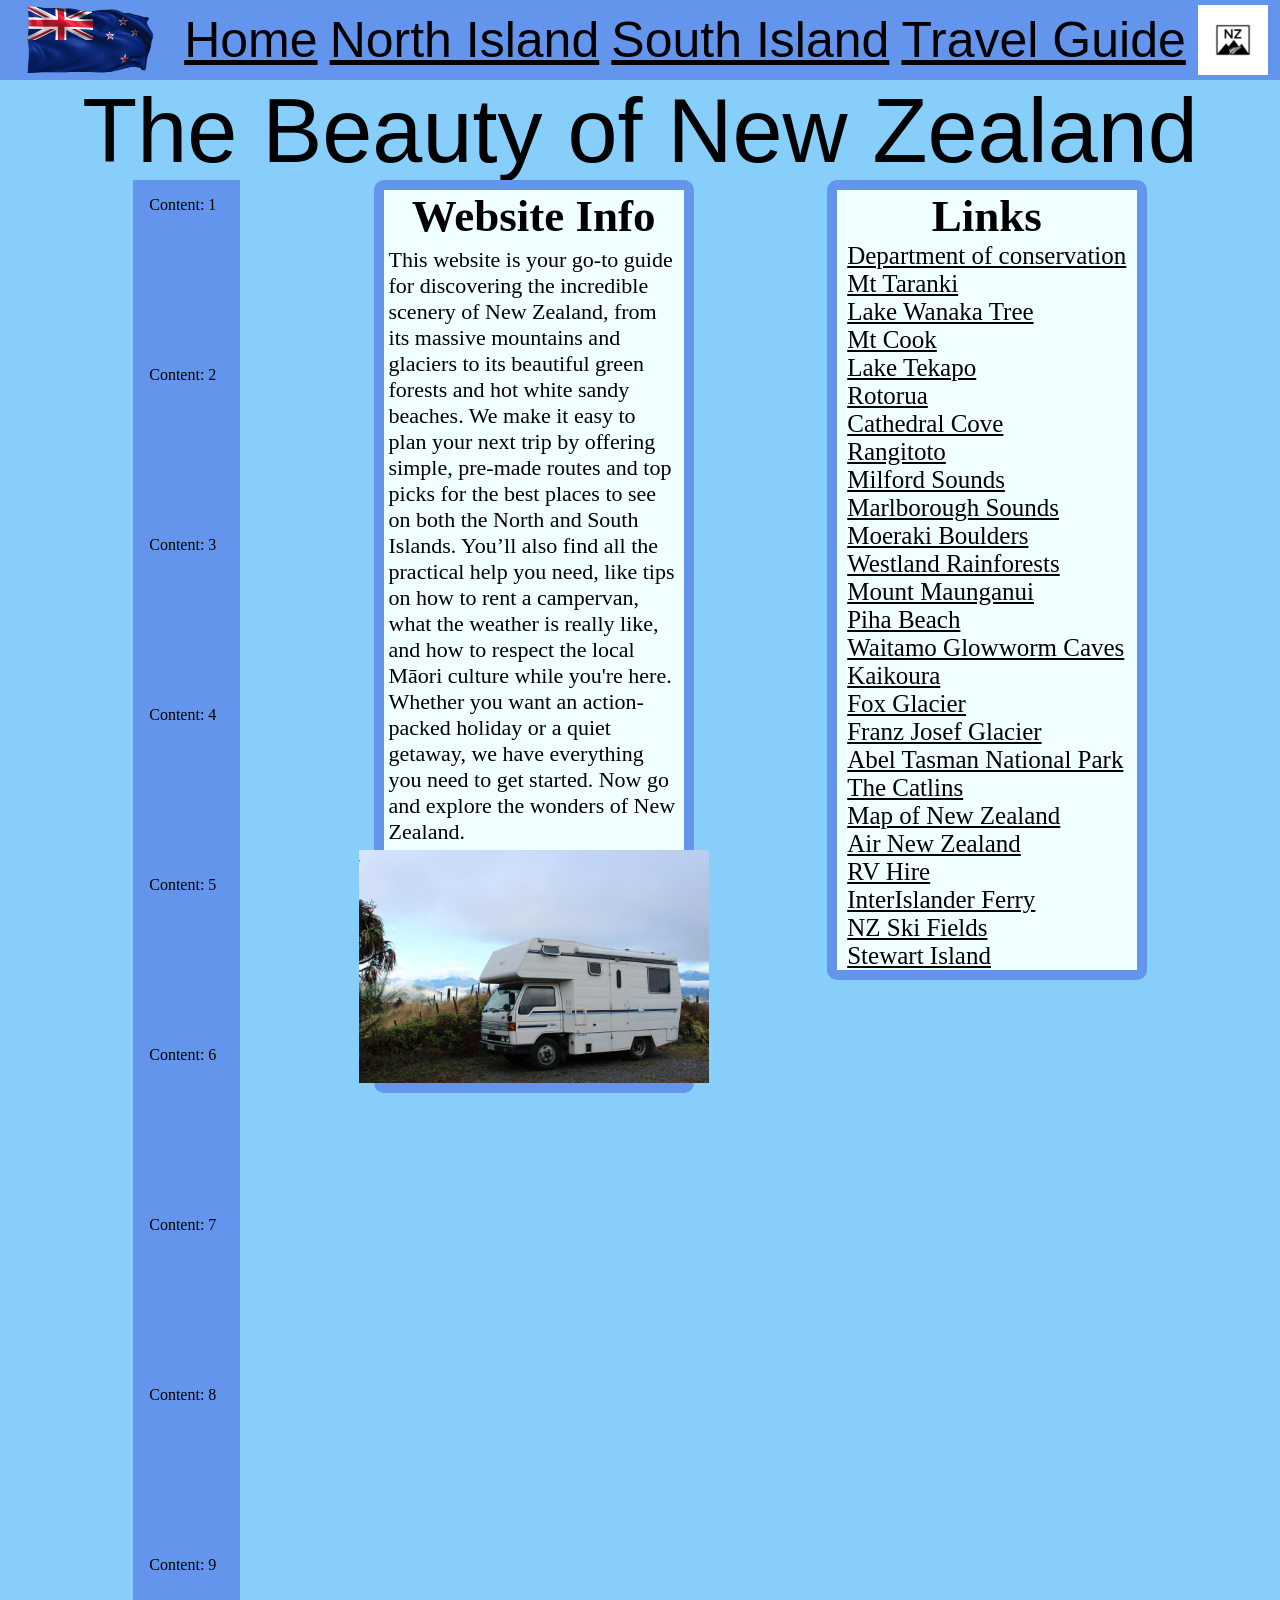
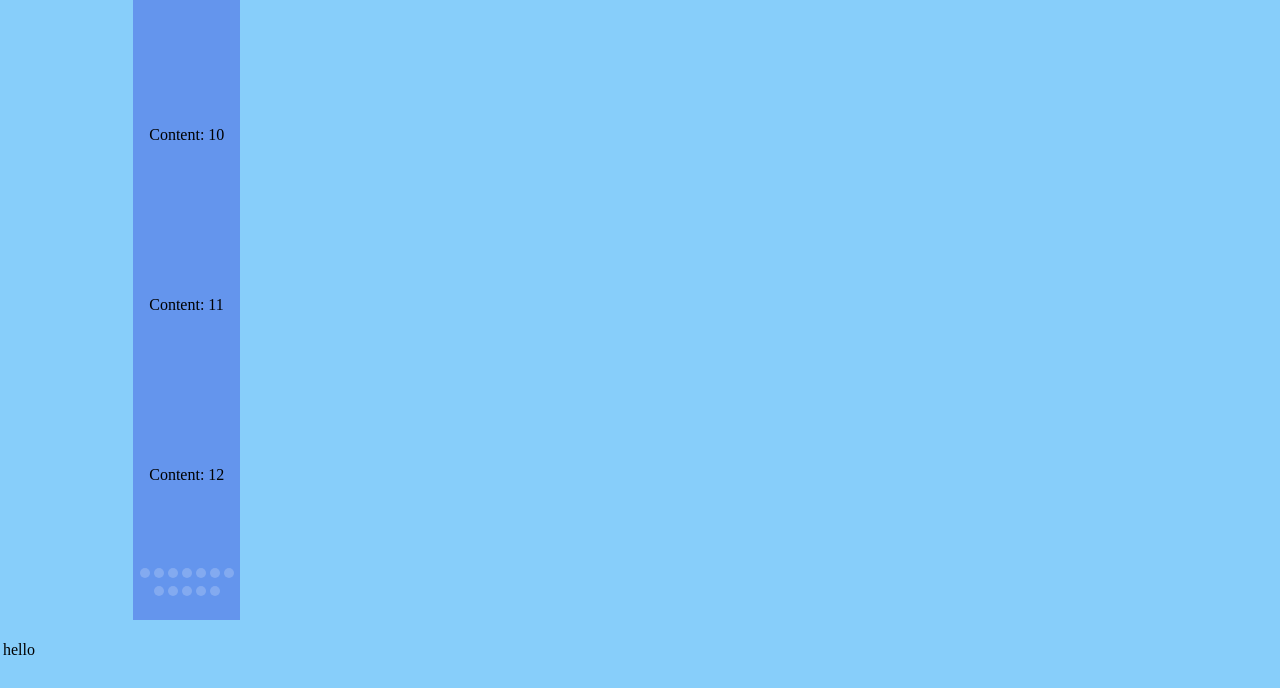
==== html/index.html @ c9bba491 "Start of Carousel" ====
<!DOCTYPE html>
<html lang="en">
<head>
    <meta charset="UTF-8">
    <meta name="viewport" content="width=device-width, initial-scale=1.0">
    <title>Document</title>
    <link rel="stylesheet" href="../css/style.css">
    <div class="bar">
        <div class="nav"><img  style="height: 80px; width: 160px;"  src="../Assets/flag.png"></div>
        <div class="nav"><a href="index.html">Home</a></div>
        <div class="nav"><a href="northisland.html">North Island</a></div>
        <div class="nav"><a href="southisland.html">South Island</a></div>
        <div class="nav"><a href="travelguide.html">Travel Guide</a></div>
        <div class="nav"><img  style="height: 70px; width: 70px;"  src="../Assets/Logo.avif"></div>
    </div>
    <div class="heading">The Beauty of New Zealand</div>
</head>
<body>
    <script src="main.js"></script>
    <div class="home">
        <div class="homepics">
            <div class="pics">Content: 1</div>
            <div class="pics">Content: 2</div>
            <div class="pics">Content: 3</div>
            <div class="pics">Content: 4</div>
            <div class="pics">Content: 5</div>
            <div class="pics">Content: 6</div>
            <div class="pics">Content: 7</div>
            <div class="pics">Content: 8</div>
            <div class="pics">Content: 9</div>
            <div class="pics">Content: 10</div>
            <div class="pics">Content: 11</div>
            <div class="pics">Content: 12</div>
            <div class="button">
                <span class="carousel"></span>
                <span class="carousel"></span>
                <span class="carousel"></span>
                <span class="carousel"></span>
                <span class="carousel"></span>
                <span class="carousel"></span>
                <span class="carousel"></span>
                <span class="carousel"></span>
                <span class="carousel"></span>
                <span class="carousel"></span>
                <span class="carousel"></span>
                <span class="carousel"></span>
            </div>
        </div>
        <div class="info">
            <h1 style="font-size: 45px;">Website Info</h1>
            <br>
            <p style="font-size: 22px; padding: 5px;">This website is your go-to guide for discovering the incredible scenery of New Zealand, from its massive mountains
                and glaciers to its beautiful green forests and hot white sandy beaches. We make it easy to plan your next trip by offering simple, pre-made routes and top picks for the best places
                to see on both the North and South Islands. You’ll also find all the practical help you need, like tips on how to rent a campervan, what the weather is
                really like, and how to respect the local Māori culture while you're here. Whether you want an action-packed holiday or a quiet getaway, we have everything
                you need to get started. Now go and explore the wonders of New Zealand.</p>
            <img style="width: 350px;" src="../Assets/RV.jpg">
        </div>
        <div class="links">
            <div class="li"><h1 style="font-size: 45px;">Links</h1>
                <a href="https://www.doc.govt.nz/">Department of conservation</a>
                <br>
                <a href="https://en.wikipedia.org/wiki/Mount_Taranaki">Mt Taranki</a>
                <br>
                <a href="https://en.wikipedia.org/wiki/That_W%C4%81naka_Tree">Lake Wanaka Tree</a>
                <br>
                <a href="https://en.wikipedia.org/wiki/Aoraki_/_Mount_Cook">Mt Cook</a>
                <br>
                <a href="https://en.wikipedia.org/wiki/Lake_Tekapo_(town)">Lake Tekapo</a>
                <br>
                <a href="https://en.wikipedia.org/wiki/Rotorua">Rotorua</a>
                <br>
                <a href="https://en.wikipedia.org/wiki/Whanganui_A_Hei_(Cathedral_Cove)_Marine_Reserve">Cathedral Cove</a>
                <br>
                <a href="https://en.wikipedia.org/wiki/Rangitoto_Island">Rangitoto</a>
                <br>
                <a href="https://en.wikipedia.org/wiki/Milford_Sound">Milford Sounds</a>
                <br>
                <a href="https://en.wikipedia.org/wiki/Marlborough_Sounds">Marlborough Sounds</a>
                <br>
                <a href="https://en.wikipedia.org/wiki/Moeraki_Boulders">Moeraki Boulders</a>
                <br>
                <a href="https://en.wikipedia.org/wiki/Westland_temperate_forests">Westland Rainforests</a>
                <br>
                <a href="https://en.wikipedia.org/wiki/Mount_Maunganui">Mount Maunganui</a>
                <br>
                <a href="https://en.wikipedia.org/wiki/Piha">Piha Beach</a>
                <br>
                <a href="https://en.wikipedia.org/wiki/Waitomo">Waitamo Glowworm Caves</a>
                <br>
                <a href="https://en.wikipedia.org/wiki/Kaik%C5%8Dura">Kaikoura</a>
                <br>
                <a href="https://en.wikipedia.org/wiki/Fox_Glacier">Fox Glacier</a>
                <br>
                <a href="https://en.wikipedia.org/wiki/Franz_Josef_Glacier">Franz Josef Glacier</a>
                <br>
                <a href="https://en.wikipedia.org/wiki/Abel_Tasman_National_Park">Abel Tasman National Park</a>
                <br>
                <a href="https://en.wikipedia.org/wiki/The_Catlins">The Catlins</a>
                <br>
                <a href="https://www.worldatlas.com/maps/new-zealand">Map of New Zealand</a>
                <br>
                <a href="https://www.airnewzealand.co.nz/?gclsrc=aw.ds&gad_source=1&gad_campaignid=21356879404&gbraid=0AAAAAD8QmkNNDScUFs9KP_43nBp-C0eqk&gclid=CjwKCAiA-sXMBhAOEiwAGGw6LIP856xNR3z0AHPoLwzd645EY93PjQ5ZgaerWuqE5EEeGq8RN-mvQxoCtV0QAvD_BwE">Air New Zealand</a>
                <br>
                <a href="https://camperchamp.co.nz/nz/?rgq=4x1046-c-g&gad_source=1&gad_campaignid=11777553553&gbraid=0AAAAACuvi2k7WX7uGZe_p4i1GshNdVg7o&gclid=Cj0KCQiAtfXMBhDzARIsAJ0jp3BjhiPBgSExXUOo0Qa5StWtnf2NPQqgFWkJk0b5p9vtNNjc00WE0pAaAj3KEALw_wcB">RV Hire</a>
                <br>
                <a href="https://www.interislander.co.nz/?gclsrc=aw.ds&gad_source=1&gad_campaignid=9559806465&gbraid=0AAAAADJvLpdjjFJdCaCDssyS5At4tICE_&gclid=Cj0KCQiAtfXMBhDzARIsAJ0jp3BkCHs5SWAp7coeHyR9t62vJd_SsKJ5Phm6VyhljtHa_c7IsXttUIcaAmJpEALw_wcB">InterIslander Ferry</a>
                <br>
                <a href="https://www.skiresort.info/ski-resorts/new-zealand/">NZ Ski Fields</a>
                <br>
                <a href="https://en.wikipedia.org/wiki/Stewart_Island">Stewart Island</a>
            </div>

        </div> 
    </div>
    <br>
    <div class="bottom">
        <p>hello</p>
    </div>   
</body>
</html>
---- css/style.css ----
* {
    margin: 0;
    padding: 0;
    box-sizing: border-box; 
}

.heading{
    background-color:lightskyblue ;
    height: 100px;
    width: 100%;
    text-align: center;
    font-size: 90px;
    font-family: Impact, Haettenschweiler, 'Arial Narrow Bold', sans-serif;
    color:black;
}
.bar{
    display: flex;
    background-color: cornflowerblue;
    height: 80px;
    width: 100%;
    justify-content: space-evenly;
    align-items: center;
    color: black;
}
.nav{
    display: flex;
    justify-content: space-evenly;
    font-family: Impact, Haettenschweiler, 'Arial Narrow Bold', sans-serif;
    font-size: 50px;
    align-items: center;
    color: black;
}
body{
    background-color:lightskyblue ;
}
a{
    color: black;
}
.home{
    display: flex;
    justify-content: space-evenly;
}
.homepics{
    position: relative;
}
.links {
    display: flex;
    height: 100%;
    background-color: azure;
    width: 25%;
    border: 10px solid cornflowerblue;
    border-radius: 10px;
    flex-wrap: wrap;
    justify-content: center;
}
.info{
    display: flex;
    justify-content: center;
    height: 100%;
    background-color: azure;
    width: 25%;
    border: 10px solid cornflowerblue;
    border-radius: 10px;
    flex-wrap: wrap;
}
.pics{
    height: 170px;
    background-color: cornflowerblue;
    padding: 1em;
    
}
.button{
    width: 100%;
    padding: 20px 0;
    position: absolute;
    bottom: 0;
    left: 0;
    text-align: center;
}
.carousel{
    width: 10px;
    height: 10px;
    display: inline-block;
    background: rgba(255, 255, 255, 0.2);
    border-radius: 50%;
}
.image{
    width: 200px;
}
h1{
    font-size: 25px;
    text-align: center;
}

.li a {
    color: black;
    font-size: 25px;
}
.n1{
    display: flex;
    justify-content: center;
    height: 100%;
    background-color: azure;
    width: 20%;
    border: 10px solid cornflowerblue;
    border-radius: 10px;
    flex-wrap: wrap;
}
.north{
    display: flex;
    justify-content: space-evenly;
}
.n2{
    display: flex;
    justify-content: space-evenly;
    height: 100%;
    background-color: azure;
    width: 70%;
    border: 10px solid cornflowerblue;
    border-radius: 10px;
    flex-wrap: wrap;
}
.northspots{
    display: flex;
    width: 21%;
    background-color: aliceblue;
    border-radius: 5px;
    border: 2px solid black;
    justify-content: center;
    height: 49%;
    flex-wrap: wrap;
    margin: 5px;
}
.s1{
    display: flex;
    justify-content: center;
    height: 100%;
    background-color: azure;
    width: 20%;
    border: 10px solid cornflowerblue;
    border-radius: 10px;
    flex-wrap: wrap;
}
.south{
    display: flex;
    justify-content: space-evenly;
}
.s2{
    display: flex;
    justify-content: space-evenly;
    height: 100%;
    background-color: azure;
    width: 70%;
    border: 10px solid cornflowerblue;
    border-radius: 10px;
    flex-wrap: wrap;
}
.southspots{
    display: flex;
    width: 21%;
    background-color: aliceblue;
    border-radius: 5px;
    border: 2px solid black;
    justify-content: center;
    height: 49%;
    flex-wrap: wrap;
    margin: 5px;
}
p{
    padding: 3px;
}
.travel{
    display: flex;
    justify-content: space-evenly;
}
.needs{
    display: flex;
    justify-content: space-evenly;
    height: 100%;
    background-color: azure;
    width: 30%;
    border: 10px solid cornflowerblue;
    border-radius: 10px;
    flex-wrap: wrap;
}
.road{
    display: flex;
    justify-content: space-evenly;
    height: 100%;
    background-color: azure;
    width: 40%;
    border: 10px solid cornflowerblue;
    border-radius: 10px;
    flex-wrap: wrap;
}
ol{
    margin: 15px;
}
.bottom{
    width: 100%;
    height: 50px;
    justify-content: center;
}
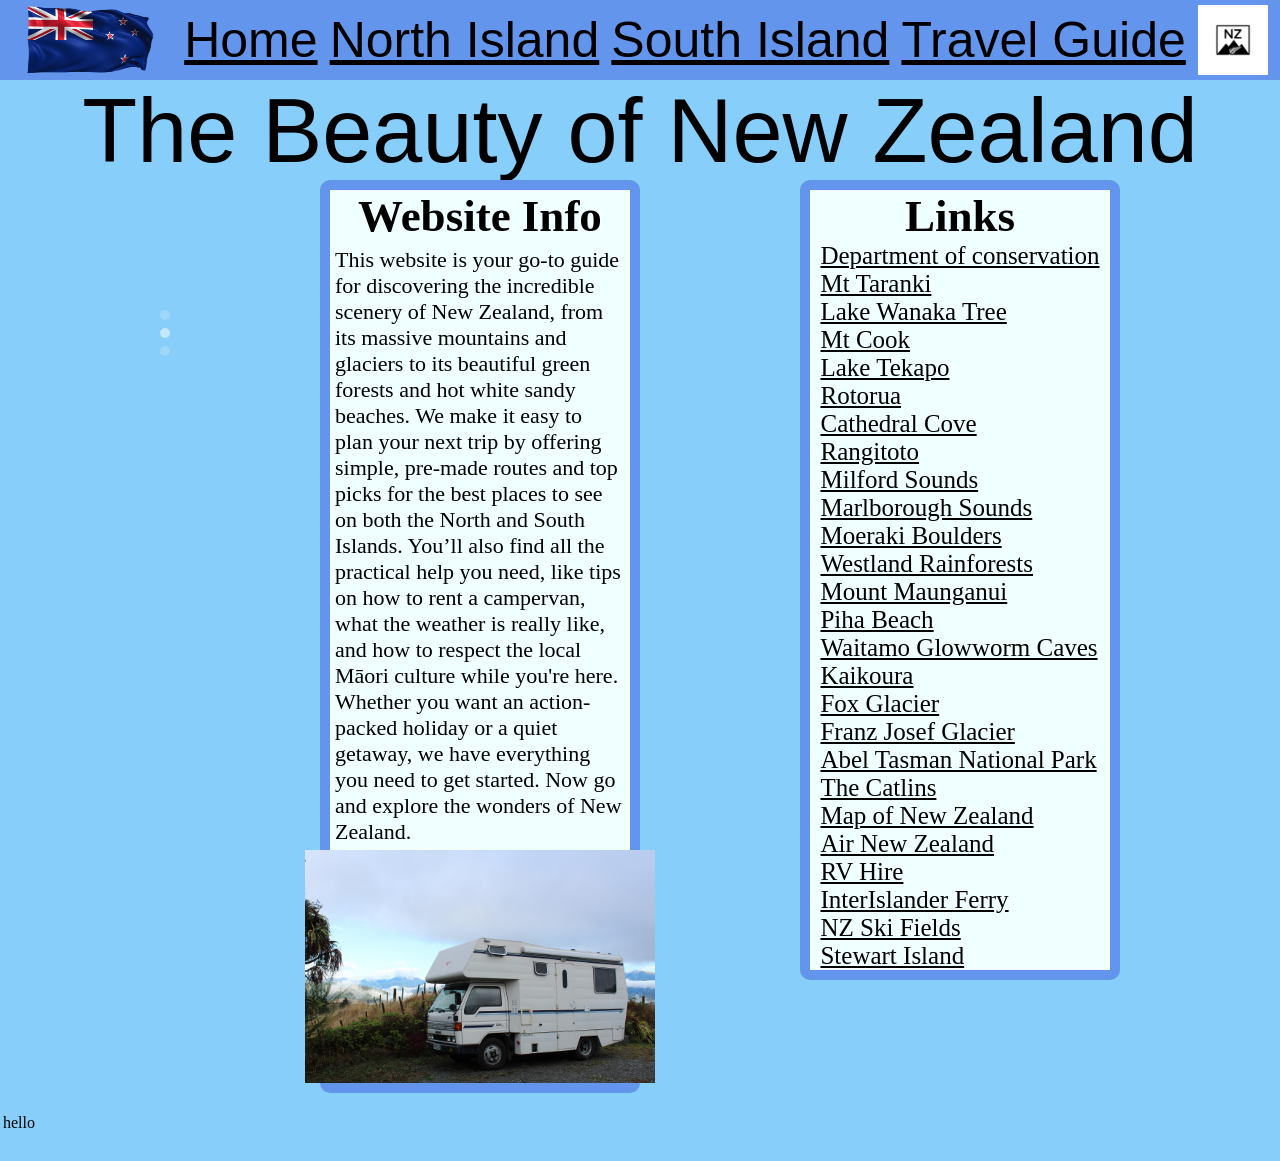
==== commit e9e2d697: "continue carousel" ====
--- a/html/index.html
+++ b/html/index.html
@@ -18,32 +18,14 @@
 <body>
     <script src="main.js"></script>
     <div class="home">
-        <div class="homepics">
-            <div class="pics">Content: 1</div>
-            <div class="pics">Content: 2</div>
-            <div class="pics">Content: 3</div>
-            <div class="pics">Content: 4</div>
-            <div class="pics">Content: 5</div>
-            <div class="pics">Content: 6</div>
-            <div class="pics">Content: 7</div>
-            <div class="pics">Content: 8</div>
-            <div class="pics">Content: 9</div>
-            <div class="pics">Content: 10</div>
-            <div class="pics">Content: 11</div>
-            <div class="pics">Content: 12</div>
+        <div class="carousel">
+            <div class="items">Content: 1</div>
+            <div class="items items">Content: 2</div>
+            <div class="items">Content: 3</div>
             <div class="button">
-                <span class="carousel"></span>
-                <span class="carousel"></span>
-                <span class="carousel"></span>
-                <span class="carousel"></span>
-                <span class="carousel"></span>
-                <span class="carousel"></span>
-                <span class="carousel"></span>
-                <span class="carousel"></span>
-                <span class="carousel"></span>
-                <span class="carousel"></span>
-                <span class="carousel"></span>
-                <span class="carousel"></span>
+                <span class="click"></span>
+                <span class="click click-selected"></span>
+                <span class="click"></span>
             </div>
         </div>
         <div class="info">
--- a/css/style.css
+++ b/css/style.css
@@ -13,6 +13,7 @@
     font-family: Impact, Haettenschweiler, 'Arial Narrow Bold', sans-serif;
     color:black;
 }
+
 .bar{
     display: flex;
     background-color: cornflowerblue;
@@ -22,6 +23,7 @@
     align-items: center;
     color: black;
 }
+
 .nav{
     display: flex;
     justify-content: space-evenly;
@@ -30,45 +32,58 @@
     align-items: center;
     color: black;
 }
+
 body{
     background-color:lightskyblue ;
 }
+
 a{
     color: black;
 }
+
 .home{
     display: flex;
     justify-content: space-evenly;
 }
-.homepics{
+
+.links {
+    display: flex;
+    height: 100%;
+    background-color: azure;
+    width: 25%;
+    border: 10px solid cornflowerblue;
+    border-radius: 10px;
+    flex-wrap: wrap;
+    justify-content: center;
+}
+
+.info{
+    display: flex;
+    justify-content: center;
+    height: 100%;
+    background-color: azure;
+    width: 25%;
+    border: 10px solid cornflowerblue;
+    border-radius: 10px;
+    flex-wrap: wrap;
+}
+
+.carousel{
     position: relative;
-}
-.links {
-    display: flex;
-    height: 100%;
-    background-color: azure;
-    width: 25%;
-    border: 10px solid cornflowerblue;
-    border-radius: 10px;
-    flex-wrap: wrap;
-    justify-content: center;
-}
-.info{
-    display: flex;
-    justify-content: center;
-    height: 100%;
-    background-color: azure;
-    width: 25%;
-    border: 10px solid cornflowerblue;
-    border-radius: 10px;
-    flex-wrap: wrap;
-}
-.pics{
-    height: 170px;
+    height: 200px;
+}
+
+.items{
+    height: 200px;
     background-color: cornflowerblue;
     padding: 1em;
-    
-}
+    display: none;
+}
+
+.items-selected{
+    display: block;
+}
+
 .button{
     width: 100%;
     padding: 20px 0;
@@ -77,13 +92,21 @@
     left: 0;
     text-align: center;
 }
-.carousel{
+
+.click{
     width: 10px;
     height: 10px;
     display: inline-block;
     background: rgba(255, 255, 255, 0.2);
     border-radius: 50%;
-}
+    margin: 0, 5px;
+    cursor: pointer;
+}
+
+.click-selected{
+    background: rgba(255, 255, 255, 0.5);
+}
+
 .image{
     width: 200px;
 }
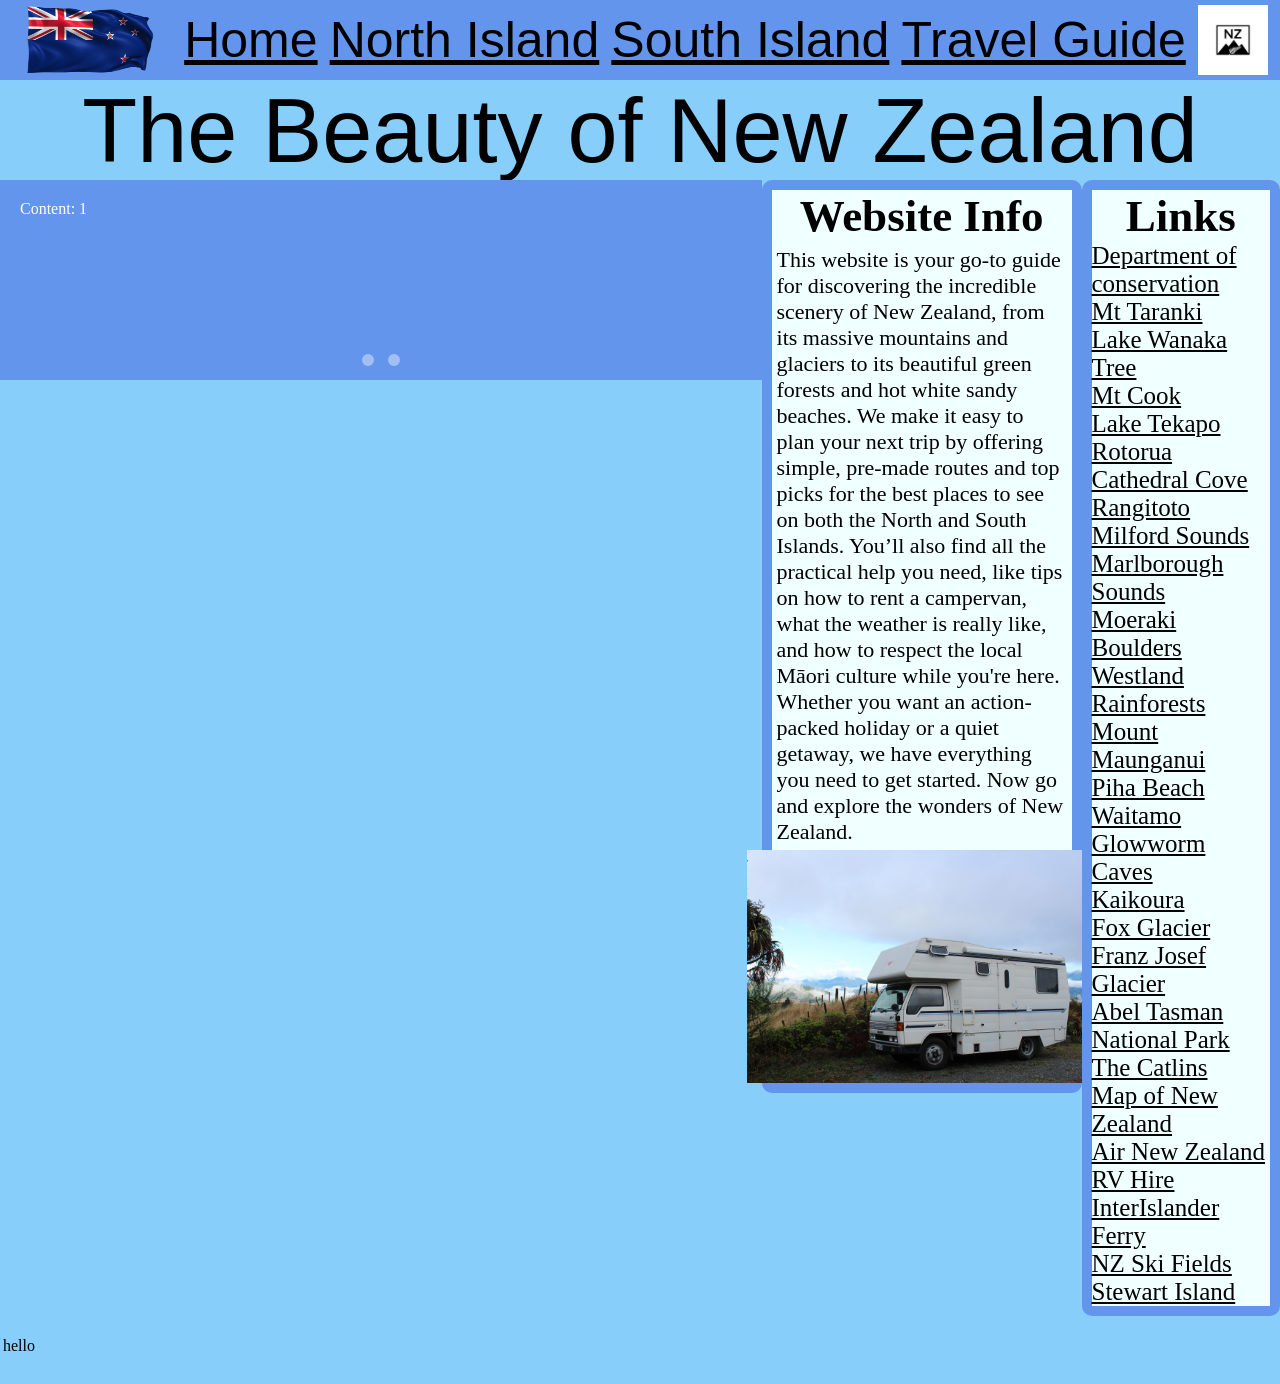
==== commit 227d4386: "trying to fix javascript bug" ====
--- a/html/index.html
+++ b/html/index.html
@@ -19,12 +19,14 @@
     <script src="main.js"></script>
     <div class="home">
         <div class="carousel">
-            <div class="items">Content: 1</div>
-            <div class="items items">Content: 2</div>
-            <div class="items">Content: 3</div>
+            <div class="carousel">
+                <div class="items items-selected">Content: 1</div>
+                <div class="items">Content: 2</div>
+                <div class="items">Content: 3</div>
+                </div>
             <div class="button">
+                <span class="click-selected"></span>
                 <span class="click"></span>
-                <span class="click click-selected"></span>
                 <span class="click"></span>
             </div>
         </div>
--- a/css/style.css
+++ b/css/style.css
@@ -68,43 +68,46 @@
     flex-wrap: wrap;
 }
 
-.carousel{
+.carousel {
     position: relative;
+    width: 100%;
     height: 200px;
-}
-
-.items{
-    height: 200px;
+    background: #eee;
+}
+
+.items {
+    display: none;
+    width: 100%;
+    height: 100%;
     background-color: cornflowerblue;
-    padding: 1em;
-    display: none;
-}
-
-.items-selected{
+    padding: 20px;
+    color: white;
+}
+
+.items-selected {
     display: block;
 }
 
-.button{
-    width: 100%;
-    padding: 20px 0;
+.button {
     position: absolute;
-    bottom: 0;
-    left: 0;
+    bottom: 10px;
+    width: 100%;
     text-align: center;
-}
-
-.click{
-    width: 10px;
-    height: 10px;
+    z-index: 5;
+}
+
+.click {
     display: inline-block;
-    background: rgba(255, 255, 255, 0.2);
+    width: 12px;
+    height: 12px;
+    margin: 0 5px;
     border-radius: 50%;
-    margin: 0, 5px;
+    background-color: rgba(255, 255, 255, 0.4);
     cursor: pointer;
 }
 
-.click-selected{
-    background: rgba(255, 255, 255, 0.5);
+.click-selected {
+    background-color: white !important;
 }
 
 .image{
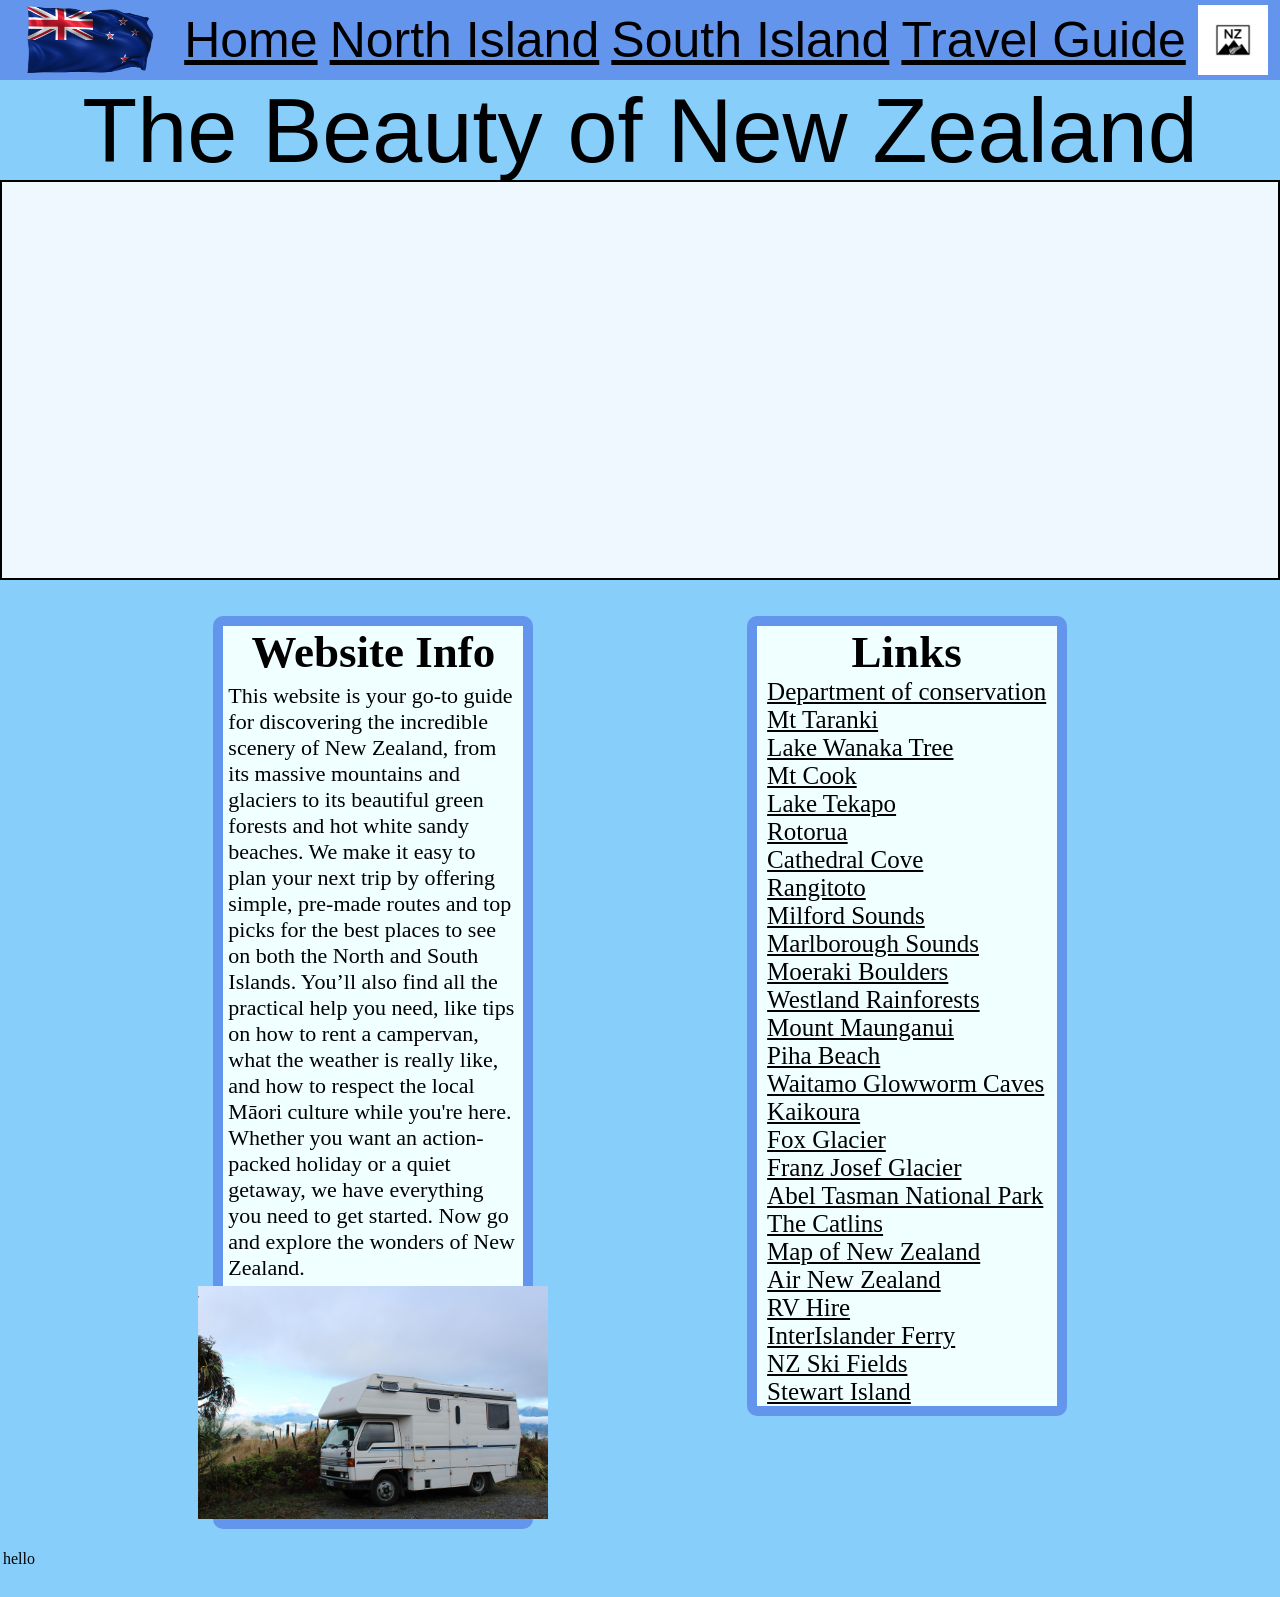
==== commit e9cd2b28: "restart carousel" ====
--- a/html/index.html
+++ b/html/index.html
@@ -16,20 +16,35 @@
     <div class="heading">The Beauty of New Zealand</div>
 </head>
 <body>
-    <script src="main.js"></script>
+    
+    <div class="carousel">
+        <div class="pics">
+            <div class="pics-slide"></div>
+                <img src="">
+                <img src="">
+                <img src="">
+                <img src="">
+                <img src="">
+                <img src="">
+                <img src="">
+                <img src="">
+                <img src="">
+                <img src="">
+                <img src="">
+                <img src="">
+        </div>
+
+
+
+
+
+
+    </div>
+
+    <br>
+    <br>
+
     <div class="home">
-        <div class="carousel">
-            <div class="carousel">
-                <div class="items items-selected">Content: 1</div>
-                <div class="items">Content: 2</div>
-                <div class="items">Content: 3</div>
-                </div>
-            <div class="button">
-                <span class="click-selected"></span>
-                <span class="click"></span>
-                <span class="click"></span>
-            </div>
-        </div>
         <div class="info">
             <h1 style="font-size: 45px;">Website Info</h1>
             <br>
--- a/css/style.css
+++ b/css/style.css
@@ -68,46 +68,12 @@
     flex-wrap: wrap;
 }
 
-.carousel {
-    position: relative;
+.carousel{
+    padding: 20px;
     width: 100%;
-    height: 200px;
-    background: #eee;
-}
-
-.items {
-    display: none;
-    width: 100%;
-    height: 100%;
-    background-color: cornflowerblue;
-    padding: 20px;
-    color: white;
-}
-
-.items-selected {
-    display: block;
-}
-
-.button {
-    position: absolute;
-    bottom: 10px;
-    width: 100%;
-    text-align: center;
-    z-index: 5;
-}
-
-.click {
-    display: inline-block;
-    width: 12px;
-    height: 12px;
-    margin: 0 5px;
-    border-radius: 50%;
-    background-color: rgba(255, 255, 255, 0.4);
-    cursor: pointer;
-}
-
-.click-selected {
-    background-color: white !important;
+    height: 400px;
+    background-color: aliceblue;
+    border: 2px solid black;    
 }
 
 .image{
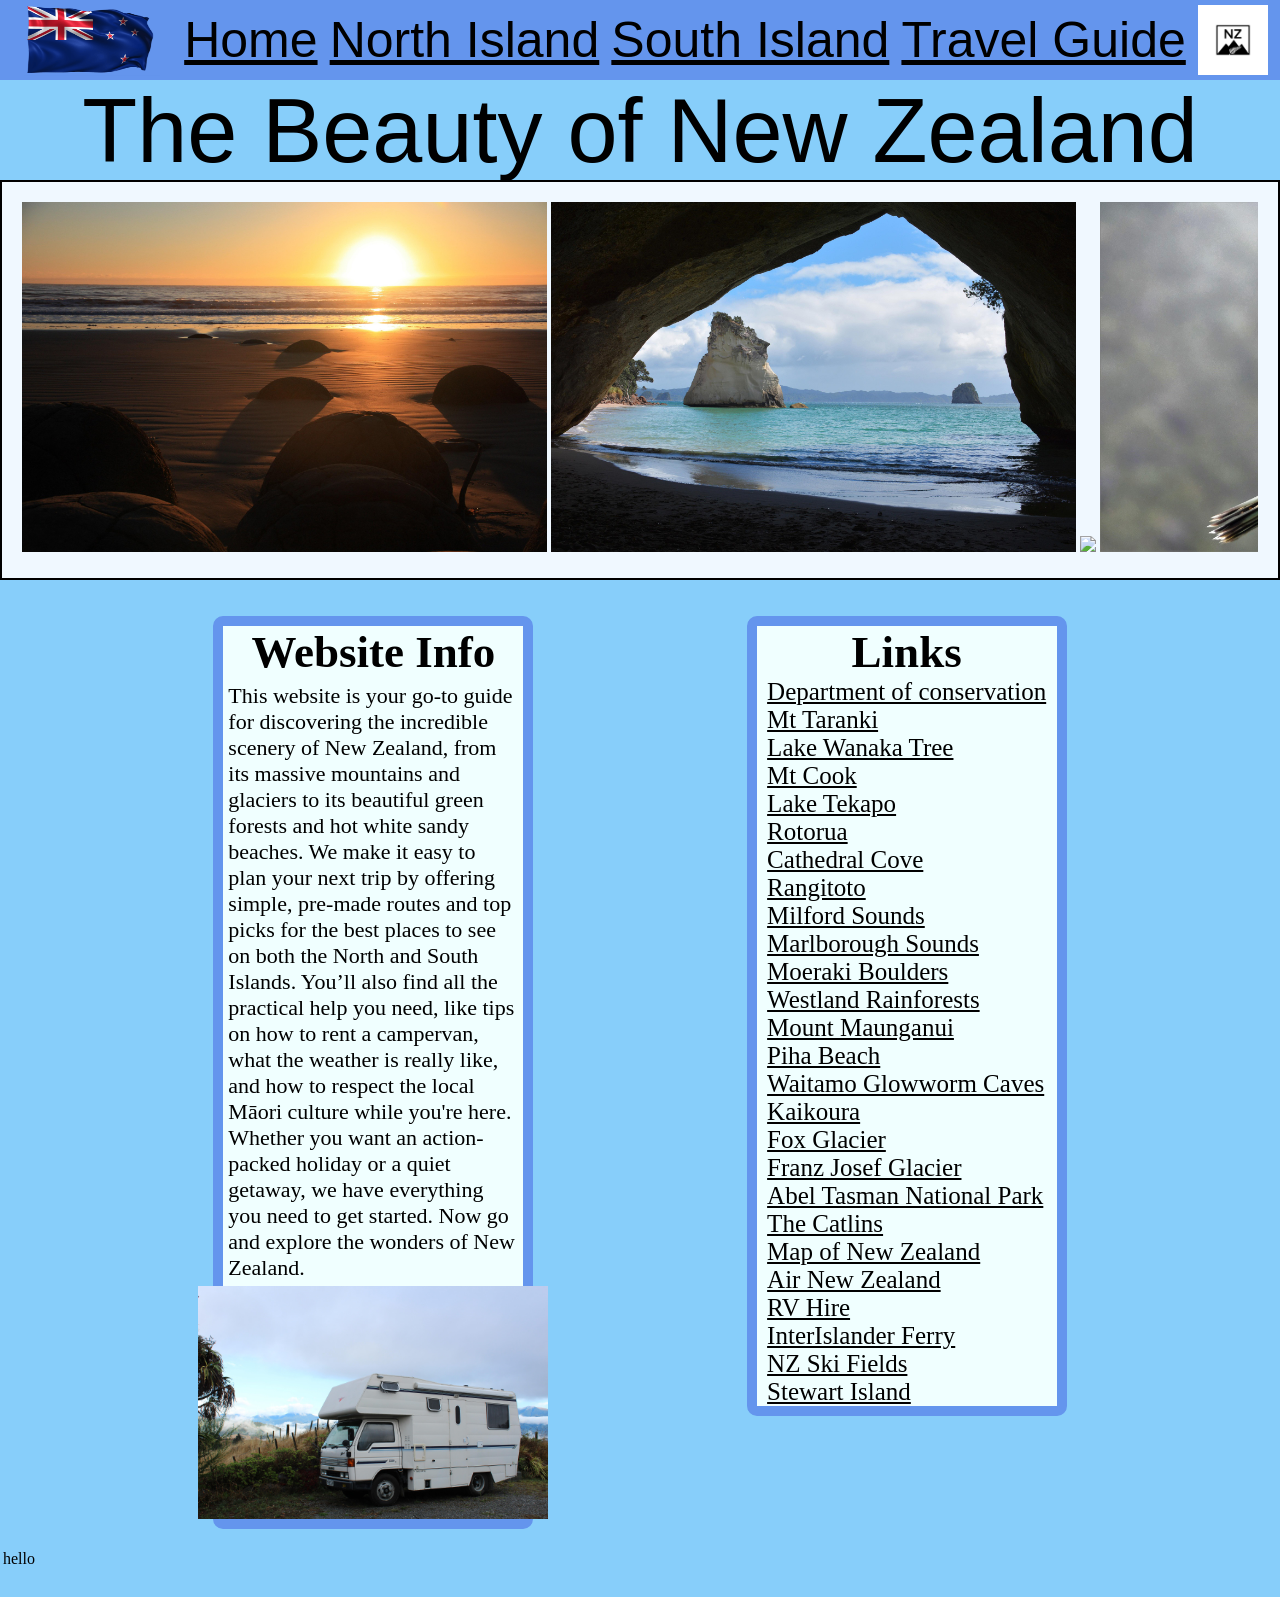
==== commit 992abb9c: "finished carousel" ====
--- a/html/index.html
+++ b/html/index.html
@@ -19,26 +19,35 @@
     
     <div class="carousel">
         <div class="pics">
-            <div class="pics-slide"></div>
-                <img src="">
-                <img src="">
-                <img src="">
-                <img src="">
-                <img src="">
-                <img src="">
-                <img src="">
-                <img src="">
-                <img src="">
-                <img src="">
-                <img src="">
-                <img src="">
+            <div class="pics-slide">
+                <img src="../Assets/Boulder.jpg">
+                <img src="../Assets/Cove.jpg">
+                <img src="../Assets/Flowers.jpg">
+                <img src="../Assets/Kea.jpg">
+                <img src="../Assets/Malborough.jpg">
+                <img src="../Assets/Milford.jpg">
+                <img src="../Assets/Mountain.jpg">
+                <img src="../Assets/Piha.jpg">
+                <img src="../Assets/Range.jpg">
+                <img src="../Assets/Rangitoto.jpg">
+                <img src="../Assets/Rotorua.jpg">
+                <img src="../Assets/Volcano.jpg">
+            </div>
+            <div class="pics-slide">
+                <img src="../Assets/Boulder.jpg">
+                <img src="../Assets/Cove.jpg">
+                <img src="../Assets/Flowers.jpg">
+                <img src="../Assets/Kea.jpg">
+                <img src="../Assets/Malborough.jpg">
+                <img src="../Assets/Milford.jpg">
+                <img src="../Assets/Mountain.jpg">
+                <img src="../Assets/Piha.jpg">
+                <img src="../Assets/Range.jpg">
+                <img src="../Assets/Rangitoto.jpg">
+                <img src="../Assets/Rotorua.jpg">
+                <img src="../Assets/Volcano.jpg">
+            </div>
         </div>
-
-
-
-
-
-
     </div>
 
     <br>
--- a/css/style.css
+++ b/css/style.css
@@ -75,6 +75,33 @@
     background-color: aliceblue;
     border: 2px solid black;    
 }
+@keyframes slide {
+    from {
+        transform: translateX(0);
+    }
+    to {
+        transform: translateX(-100%);
+    }
+}
+.pics{
+    overflow: hidden;
+    padding: 0;
+    white-space: nowrap;
+}
+
+.pics-slide{
+    display:inline-block;
+    animation: 10s slide infinite linear;
+}
+
+.pics-slide img{
+    height: 350px;
+    margin: 0 ;
+}
+
+.pics :hover  .pics-slide{
+    animation-play-state: paused;
+}
 
 .image{
     width: 200px;
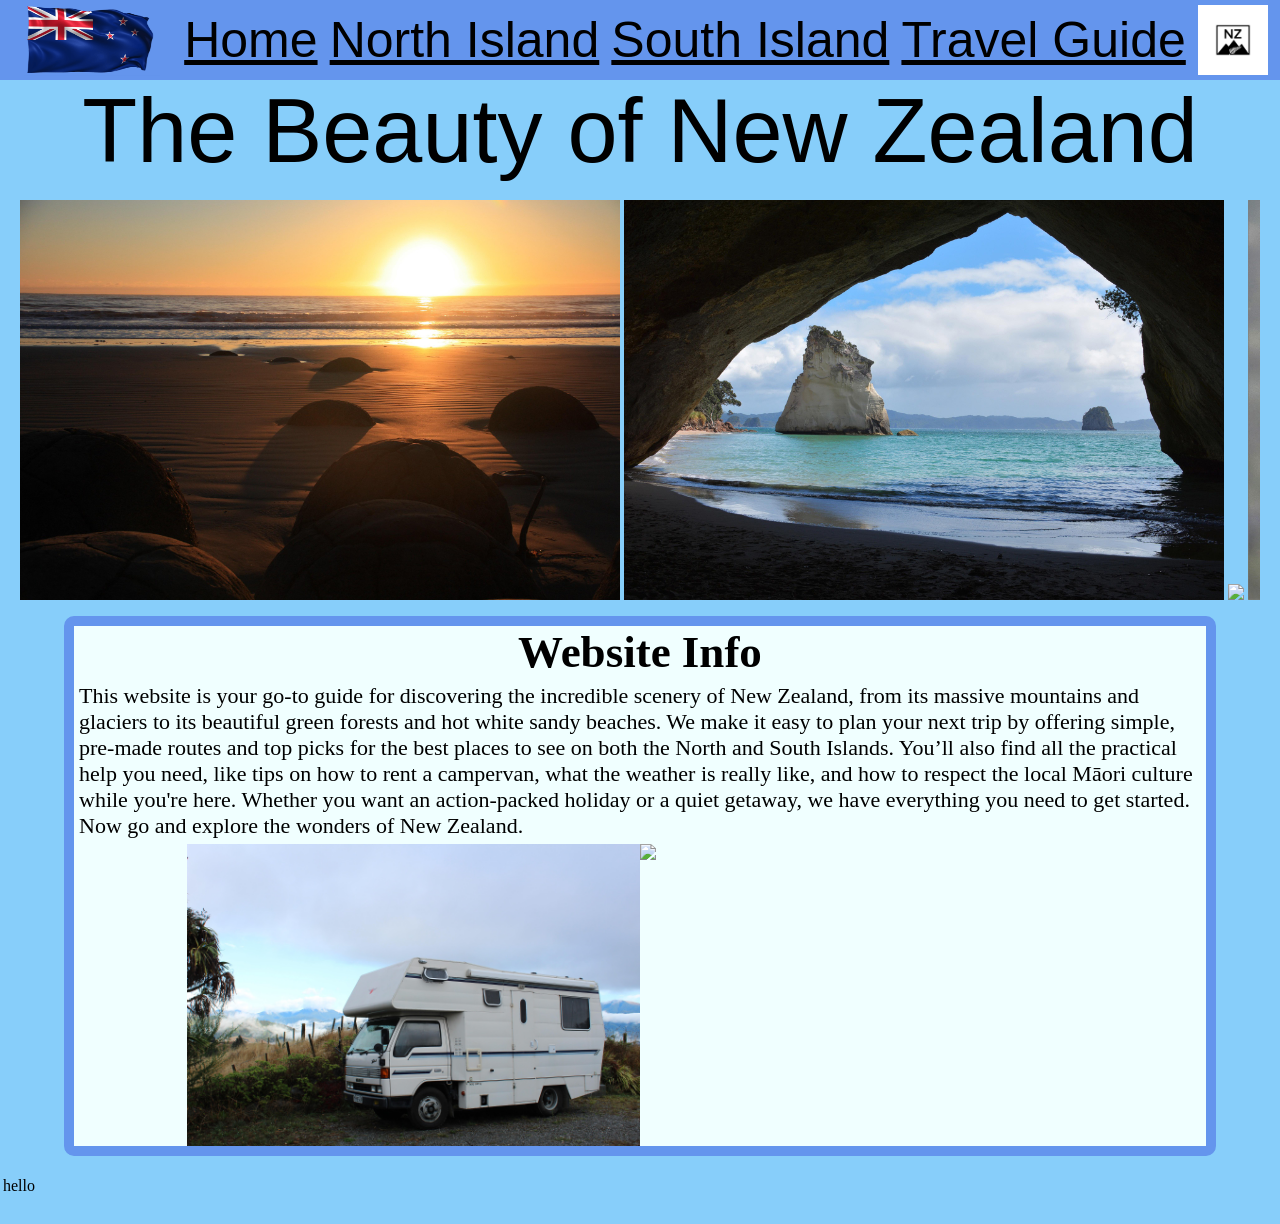
==== commit 10339717: "Links redone and first page redone" ====
--- a/html/index.html
+++ b/html/index.html
@@ -62,64 +62,9 @@
                 to see on both the North and South Islands. You’ll also find all the practical help you need, like tips on how to rent a campervan, what the weather is
                 really like, and how to respect the local Māori culture while you're here. Whether you want an action-packed holiday or a quiet getaway, we have everything
                 you need to get started. Now go and explore the wonders of New Zealand.</p>
-            <img style="width: 350px;" src="../Assets/RV.jpg">
+            <img style="width: 40%;" src="../Assets/RV.jpg">
+            <img style="width: 40%;" src="../Assets/Koru1.jpg">
         </div>
-        <div class="links">
-            <div class="li"><h1 style="font-size: 45px;">Links</h1>
-                <a href="https://www.doc.govt.nz/">Department of conservation</a>
-                <br>
-                <a href="https://en.wikipedia.org/wiki/Mount_Taranaki">Mt Taranki</a>
-                <br>
-                <a href="https://en.wikipedia.org/wiki/That_W%C4%81naka_Tree">Lake Wanaka Tree</a>
-                <br>
-                <a href="https://en.wikipedia.org/wiki/Aoraki_/_Mount_Cook">Mt Cook</a>
-                <br>
-                <a href="https://en.wikipedia.org/wiki/Lake_Tekapo_(town)">Lake Tekapo</a>
-                <br>
-                <a href="https://en.wikipedia.org/wiki/Rotorua">Rotorua</a>
-                <br>
-                <a href="https://en.wikipedia.org/wiki/Whanganui_A_Hei_(Cathedral_Cove)_Marine_Reserve">Cathedral Cove</a>
-                <br>
-                <a href="https://en.wikipedia.org/wiki/Rangitoto_Island">Rangitoto</a>
-                <br>
-                <a href="https://en.wikipedia.org/wiki/Milford_Sound">Milford Sounds</a>
-                <br>
-                <a href="https://en.wikipedia.org/wiki/Marlborough_Sounds">Marlborough Sounds</a>
-                <br>
-                <a href="https://en.wikipedia.org/wiki/Moeraki_Boulders">Moeraki Boulders</a>
-                <br>
-                <a href="https://en.wikipedia.org/wiki/Westland_temperate_forests">Westland Rainforests</a>
-                <br>
-                <a href="https://en.wikipedia.org/wiki/Mount_Maunganui">Mount Maunganui</a>
-                <br>
-                <a href="https://en.wikipedia.org/wiki/Piha">Piha Beach</a>
-                <br>
-                <a href="https://en.wikipedia.org/wiki/Waitomo">Waitamo Glowworm Caves</a>
-                <br>
-                <a href="https://en.wikipedia.org/wiki/Kaik%C5%8Dura">Kaikoura</a>
-                <br>
-                <a href="https://en.wikipedia.org/wiki/Fox_Glacier">Fox Glacier</a>
-                <br>
-                <a href="https://en.wikipedia.org/wiki/Franz_Josef_Glacier">Franz Josef Glacier</a>
-                <br>
-                <a href="https://en.wikipedia.org/wiki/Abel_Tasman_National_Park">Abel Tasman National Park</a>
-                <br>
-                <a href="https://en.wikipedia.org/wiki/The_Catlins">The Catlins</a>
-                <br>
-                <a href="https://www.worldatlas.com/maps/new-zealand">Map of New Zealand</a>
-                <br>
-                <a href="https://www.airnewzealand.co.nz/?gclsrc=aw.ds&gad_source=1&gad_campaignid=21356879404&gbraid=0AAAAAD8QmkNNDScUFs9KP_43nBp-C0eqk&gclid=CjwKCAiA-sXMBhAOEiwAGGw6LIP856xNR3z0AHPoLwzd645EY93PjQ5ZgaerWuqE5EEeGq8RN-mvQxoCtV0QAvD_BwE">Air New Zealand</a>
-                <br>
-                <a href="https://camperchamp.co.nz/nz/?rgq=4x1046-c-g&gad_source=1&gad_campaignid=11777553553&gbraid=0AAAAACuvi2k7WX7uGZe_p4i1GshNdVg7o&gclid=Cj0KCQiAtfXMBhDzARIsAJ0jp3BjhiPBgSExXUOo0Qa5StWtnf2NPQqgFWkJk0b5p9vtNNjc00WE0pAaAj3KEALw_wcB">RV Hire</a>
-                <br>
-                <a href="https://www.interislander.co.nz/?gclsrc=aw.ds&gad_source=1&gad_campaignid=9559806465&gbraid=0AAAAADJvLpdjjFJdCaCDssyS5At4tICE_&gclid=Cj0KCQiAtfXMBhDzARIsAJ0jp3BkCHs5SWAp7coeHyR9t62vJd_SsKJ5Phm6VyhljtHa_c7IsXttUIcaAmJpEALw_wcB">InterIslander Ferry</a>
-                <br>
-                <a href="https://www.skiresort.info/ski-resorts/new-zealand/">NZ Ski Fields</a>
-                <br>
-                <a href="https://en.wikipedia.org/wiki/Stewart_Island">Stewart Island</a>
-            </div>
-
-        </div> 
     </div>
     <br>
     <div class="bottom">
--- a/css/style.css
+++ b/css/style.css
@@ -46,23 +46,12 @@
     justify-content: space-evenly;
 }
 
-.links {
-    display: flex;
-    height: 100%;
-    background-color: azure;
-    width: 25%;
-    border: 10px solid cornflowerblue;
-    border-radius: 10px;
-    flex-wrap: wrap;
-    justify-content: center;
-}
-
 .info{
     display: flex;
     justify-content: center;
     height: 100%;
     background-color: azure;
-    width: 25%;
+    width: 90%;
     border: 10px solid cornflowerblue;
     border-radius: 10px;
     flex-wrap: wrap;
@@ -71,9 +60,7 @@
 .carousel{
     padding: 20px;
     width: 100%;
-    height: 400px;
-    background-color: aliceblue;
-    border: 2px solid black;    
+    height: 400px;  
 }
 @keyframes slide {
     from {
@@ -91,11 +78,11 @@
 
 .pics-slide{
     display:inline-block;
-    animation: 10s slide infinite linear;
+    animation: 20s slide infinite linear;
 }
 
 .pics-slide img{
-    height: 350px;
+    height: 400px;
     margin: 0 ;
 }
 
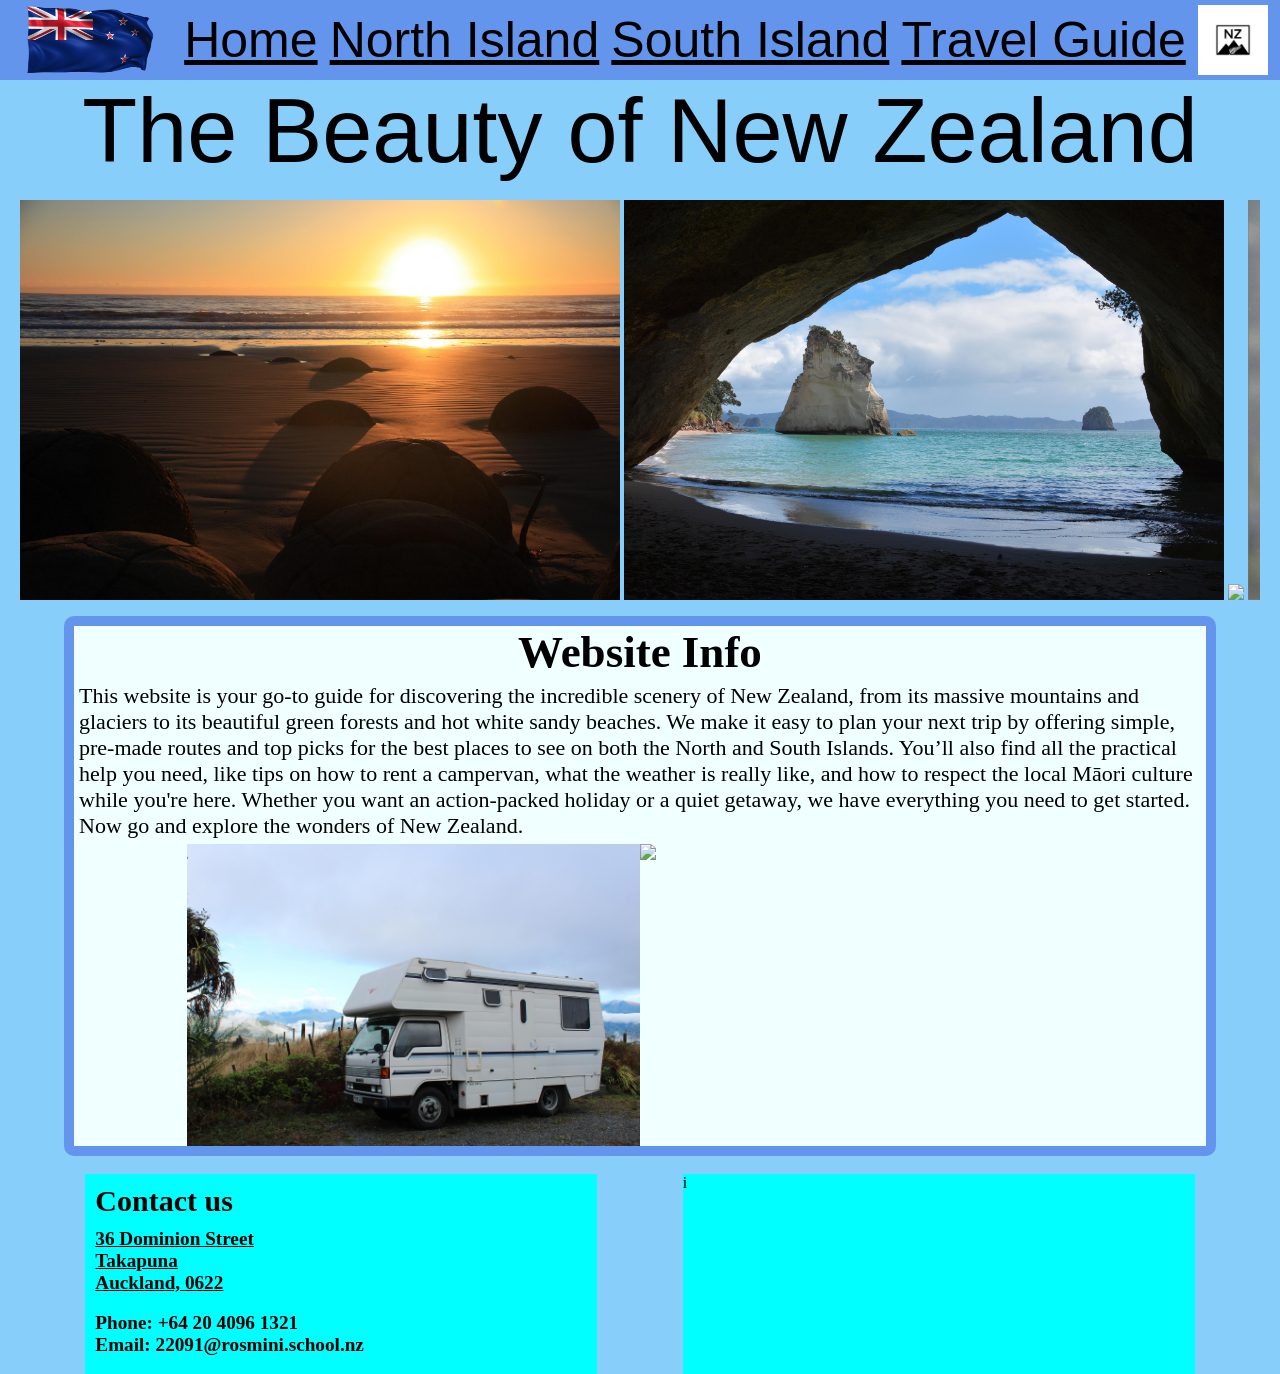
==== commit f86dc855: "Working on footer" ====
--- a/html/index.html
+++ b/html/index.html
@@ -68,7 +68,18 @@
     </div>
     <br>
     <div class="bottom">
-        <p>hello</p>
-    </div>   
+        <div class="left">
+            <h4>Contact us</h4>
+            <h5><a href="https://www.google.com/maps/place/36+Dominion+Street,+Takapuna,+Auckland+0622/@-36.7918724,174.759509,218m/data=!3m2!1e3!4b1!4m6!3m5!1s0x6d0d39cc356e31c9:0x93bff6e1a846092!8m2!3d-36.7918735!4d174.7601527!16s%2Fg%2F1hhj3f1pt?entry=ttu&g_ep=EgoyMDI2MDQyMC4wIKXMDSoASAFQAw%3D%3D">36 Dominion Street</a></h5>
+            <h5><a href="https://www.google.com/maps/place/36+Dominion+Street,+Takapuna,+Auckland+0622/@-36.7918724,174.759509,218m/data=!3m2!1e3!4b1!4m6!3m5!1s0x6d0d39cc356e31c9:0x93bff6e1a846092!8m2!3d-36.7918735!4d174.7601527!16s%2Fg%2F1hhj3f1pt?entry=ttu&g_ep=EgoyMDI2MDQyMC4wIKXMDSoASAFQAw%3D%3D">Takapuna</a></h5>
+            <h5><a href="https://www.google.com/maps/place/36+Dominion+Street,+Takapuna,+Auckland+0622/@-36.7918724,174.759509,218m/data=!3m2!1e3!4b1!4m6!3m5!1s0x6d0d39cc356e31c9:0x93bff6e1a846092!8m2!3d-36.7918735!4d174.7601527!16s%2Fg%2F1hhj3f1pt?entry=ttu&g_ep=EgoyMDI2MDQyMC4wIKXMDSoASAFQAw%3D%3D">Auckland, 0622</a></h5>
+            <br>
+            <h5>Phone: +64 20 4096 1321</h5>
+            <h5>Email: 22091@rosmini.school.nz</h5>
+        </div>
+        <div class="right">
+            i
+        </div>  
+    </div> 
 </body>
 </html>
--- a/css/style.css
+++ b/css/style.css
@@ -203,7 +203,27 @@
     margin: 15px;
 }
 .bottom{
-    width: 100%;
-    height: 50px;
-    justify-content: center;
+    display: flex;
+    justify-content: space-evenly;
+    flex-wrap: nowrap;
+}
+h4{
+    padding: 10px;
+    padding-left: 10px;
+    font-size: 30px;
+}
+
+h5{
+    padding-left: 10px;
+    font-size: larger;
+}
+.right{
+    width: 40%;
+    height: 200px;
+    background-color: aqua;
+}
+.left{
+    width: 40%;
+    height: 200px;
+    background-color: aqua;
 }
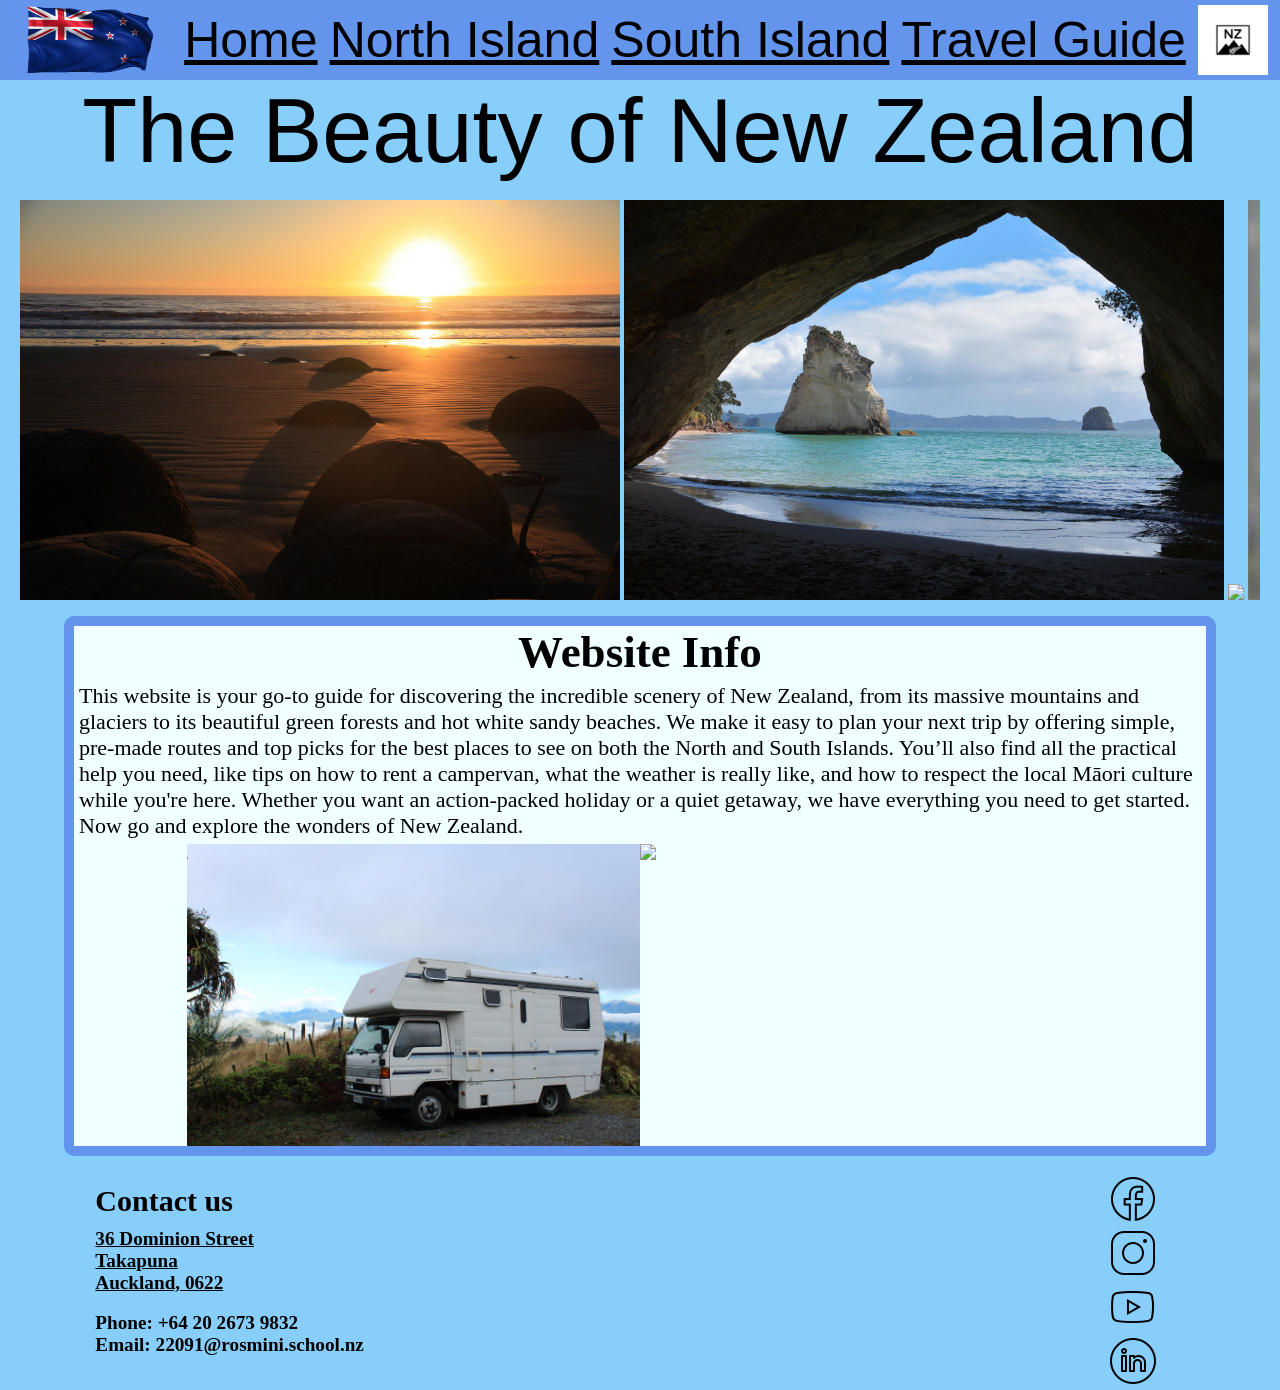
==== commit 89636f05: "finished footer" ====
--- a/html/index.html
+++ b/html/index.html
@@ -74,11 +74,16 @@
             <h5><a href="https://www.google.com/maps/place/36+Dominion+Street,+Takapuna,+Auckland+0622/@-36.7918724,174.759509,218m/data=!3m2!1e3!4b1!4m6!3m5!1s0x6d0d39cc356e31c9:0x93bff6e1a846092!8m2!3d-36.7918735!4d174.7601527!16s%2Fg%2F1hhj3f1pt?entry=ttu&g_ep=EgoyMDI2MDQyMC4wIKXMDSoASAFQAw%3D%3D">Takapuna</a></h5>
             <h5><a href="https://www.google.com/maps/place/36+Dominion+Street,+Takapuna,+Auckland+0622/@-36.7918724,174.759509,218m/data=!3m2!1e3!4b1!4m6!3m5!1s0x6d0d39cc356e31c9:0x93bff6e1a846092!8m2!3d-36.7918735!4d174.7601527!16s%2Fg%2F1hhj3f1pt?entry=ttu&g_ep=EgoyMDI2MDQyMC4wIKXMDSoASAFQAw%3D%3D">Auckland, 0622</a></h5>
             <br>
-            <h5>Phone: +64 20 4096 1321</h5>
+            <h5>Phone: +64 20 2673 9832</h5>
             <h5>Email: 22091@rosmini.school.nz</h5>
         </div>
         <div class="right">
-            i
+            <div class="imgfoot">
+                <img style="width: 50px;" src="../Assets/facebook.png">
+                <img style="width: 50px;" src="../Assets/instagram.png">
+                <img style="width: 50px;" src="../Assets/youtube.png">
+                <img style="width: 50px;" src="../Assets/linked.png">
+            </div>
         </div>  
     </div> 
 </body>
--- a/css/style.css
+++ b/css/style.css
@@ -220,10 +220,11 @@
 .right{
     width: 40%;
     height: 200px;
-    background-color: aqua;
 }
 .left{
     width: 40%;
     height: 200px;
-    background-color: aqua;
+}
+.imgfoot{
+    padding-left: 425px;
 }
